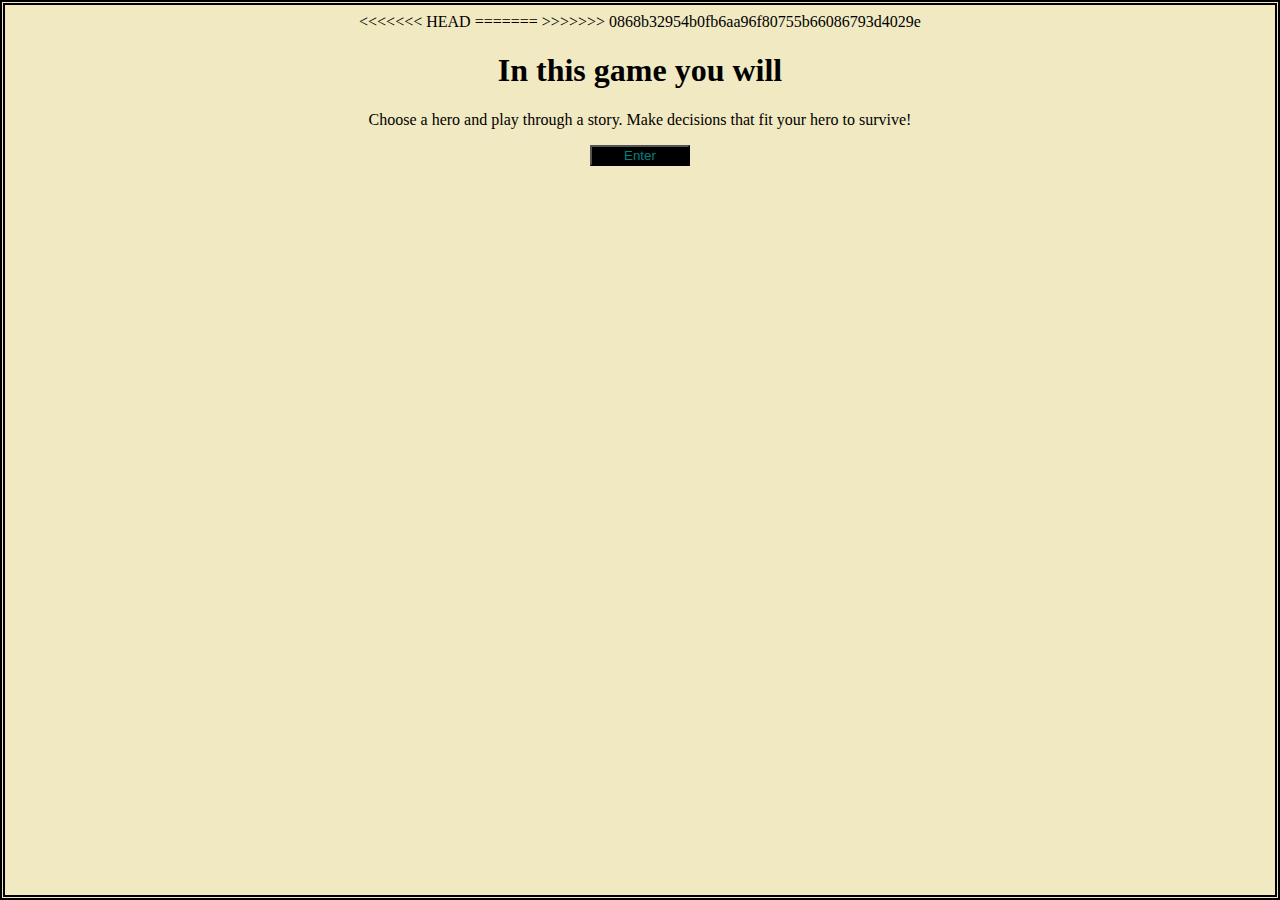
==== index.html @ 6e167d1a "rename CYOA.html to index.html" ====
<!DOCTYPE html PUBLIC "-//IETF//DTD HTML 2.0//EN">
<HTML>
   <HEAD>
<<<<<<< HEAD
        <link rel="stylesheet" href="cyoa.css">
=======
             <link rel="stylesheet" href="css/style.css">
>>>>>>> 0868b32954b0fb6aa96f80755b66086793d4029e
      <TITLE>
        CYOA Game
      </TITLE>
   </HEAD>
<BODY>

   <H1>In this game you will</H1>


   <P>Choose a hero and play through a story. Make decisions that fit your hero to survive!</P>
    
    <Button class = "Enter">Enter</Button>
    
    
</BODY>
    
    
</HTML>
---- css/style.css ----
html {
background-color: #f1e9c2;   
    border-style:double;
    border-color: black;
    border-width: thick;
    text-align:center;
}

.Enter {
    color: teal;
    background-color: black;
    width: 100px;
    
}

ul {
    list-style: none;
}

li {
   
display:inline-block;
float: left;
  width: 25%;
  margin: 2.5%;
    
}
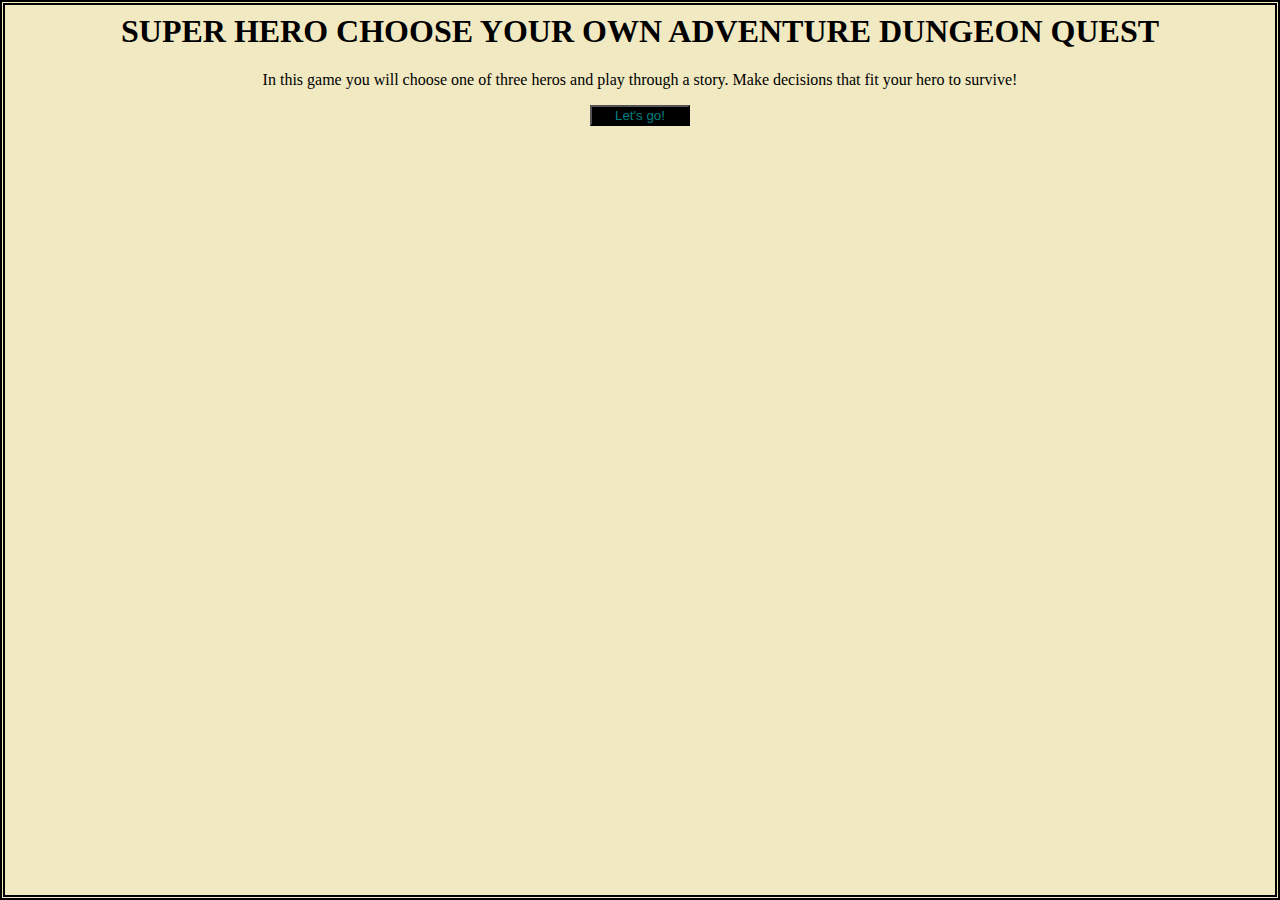
==== commit 36918de0: "Merge branch 'master' of https://github.com/Davenate/CYOA-game" ====
--- a/index.html
+++ b/index.html
@@ -1,23 +1,23 @@
 <!DOCTYPE html PUBLIC "-//IETF//DTD HTML 2.0//EN">
 <HTML>
    <HEAD>
-<<<<<<< HEAD
+
         <link rel="stylesheet" href="cyoa.css">
-=======
+
              <link rel="stylesheet" href="css/style.css">
->>>>>>> 0868b32954b0fb6aa96f80755b66086793d4029e
+
       <TITLE>
         CYOA Game
       </TITLE>
    </HEAD>
 <BODY>
 
-   <H1>In this game you will</H1>
+   <H1>SUPER HERO CHOOSE YOUR OWN ADVENTURE DUNGEON QUEST</H1>
 
 
-   <P>Choose a hero and play through a story. Make decisions that fit your hero to survive!</P>
+   <P>In this game you will choose one of three heros and play through a story. Make decisions that fit your hero to survive!</P>
     
-    <Button class = "Enter">Enter</Button>
+    <Button  href="CYOA-choose.html" class = "Enter">Let's go!</Button>
     
     
 </BODY>
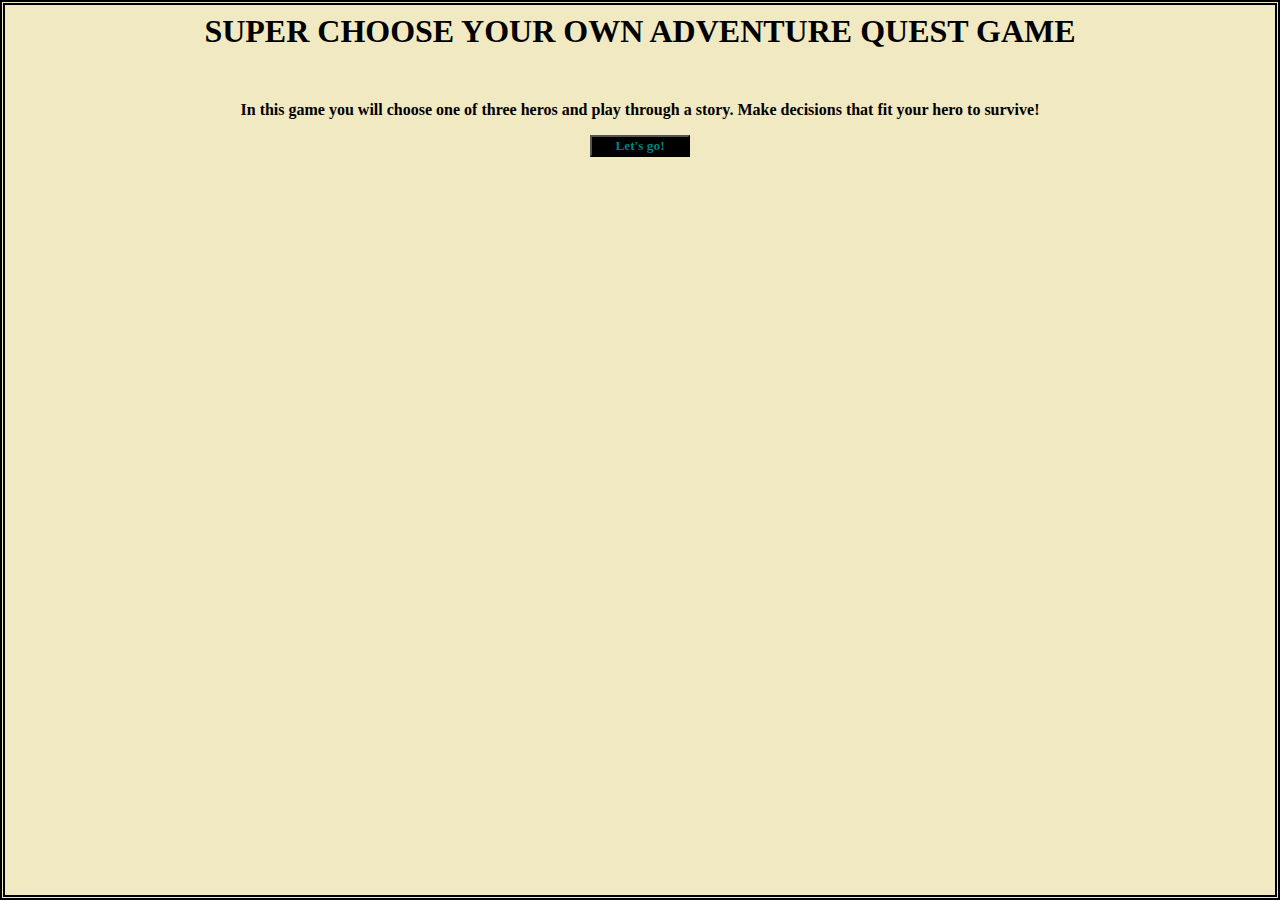
==== commit e22a4f7a: "Code is ready for meeting" ====
--- a/index.html
+++ b/index.html
@@ -1,26 +1,16 @@
 <!DOCTYPE html PUBLIC "-//IETF//DTD HTML 2.0//EN">
 <HTML>
    <HEAD>
+    <link rel="stylesheet" href="css/style.css">
+    <TITLE>CYOA Game</TITLE>
 
-        <link rel="stylesheet" href="cyoa.css">
-
-             <link rel="stylesheet" href="css/style.css">
-
-      <TITLE>
-        CYOA Game
-      </TITLE>
    </HEAD>
 <BODY>
-
-   <H1>SUPER HERO CHOOSE YOUR OWN ADVENTURE DUNGEON QUEST</H1>
-
-
+   <H1>SUPER CHOOSE YOUR OWN ADVENTURE QUEST GAME</H1>
    <P>In this game you will choose one of three heros and play through a story. Make decisions that fit your hero to survive!</P>
-    
-    <Button  href="CYOA-choose.html" class = "Enter">Let's go!</Button>
-    
-    
-</BODY>
-    
-    
+   <form action="choose.html">
+   	<Button type="submit" href="choose.html" class = "Enter">Let's go!</Button>
+   <form>
+   <script type="text/javascript" src="/scripts/gameData.js"></script>
+ </BODY>
 </HTML>--- a/css/style.css
+++ b/css/style.css
@@ -4,25 +4,73 @@
     border-color: black;
     border-width: thick;
     text-align:center;
+    font-family: papyrus; 
+    font-weight: bold;
 }
 
 .Enter {
     color: teal;
     background-color: black;
     width: 100px;
+    font-family: copperplate; 
+    font-weight: bold;
+}
+.Enter:disabled{
+visibility: hidden;
+
+}
+#select{
+    height:175px ;
+}
+h1{
+    margin-bottom: 51px
+}
+
+.choice {
+width: 230px;
+
+}
+#wrapper{
+    display:inline-block;
+text-align: center;
+
+}
     
-}
+} If I remove this everythihng 
 
 ul {
     list-style: none;
+    text-align: bottom;
+    max-width: 25px;
 }
 
-li {
+#box {
    
 display:inline-block;
 float: left;
   width: 25%;
   margin: 2.5%;
-    
+  text-align: center;
+  max-width: 240px;
+  border-style: double;
+
+ }
+  #option{
+display:inline-block;
+float: center;
+  width: 25%;
+  margin: 2.5%;
+  text-align: center;
+  max-width: 240px;
+  text-align: center;
 }
-    +  
+  
+#ready{
+    clear: both;
+}
+
+ footer {
+clear: both;
+
+ }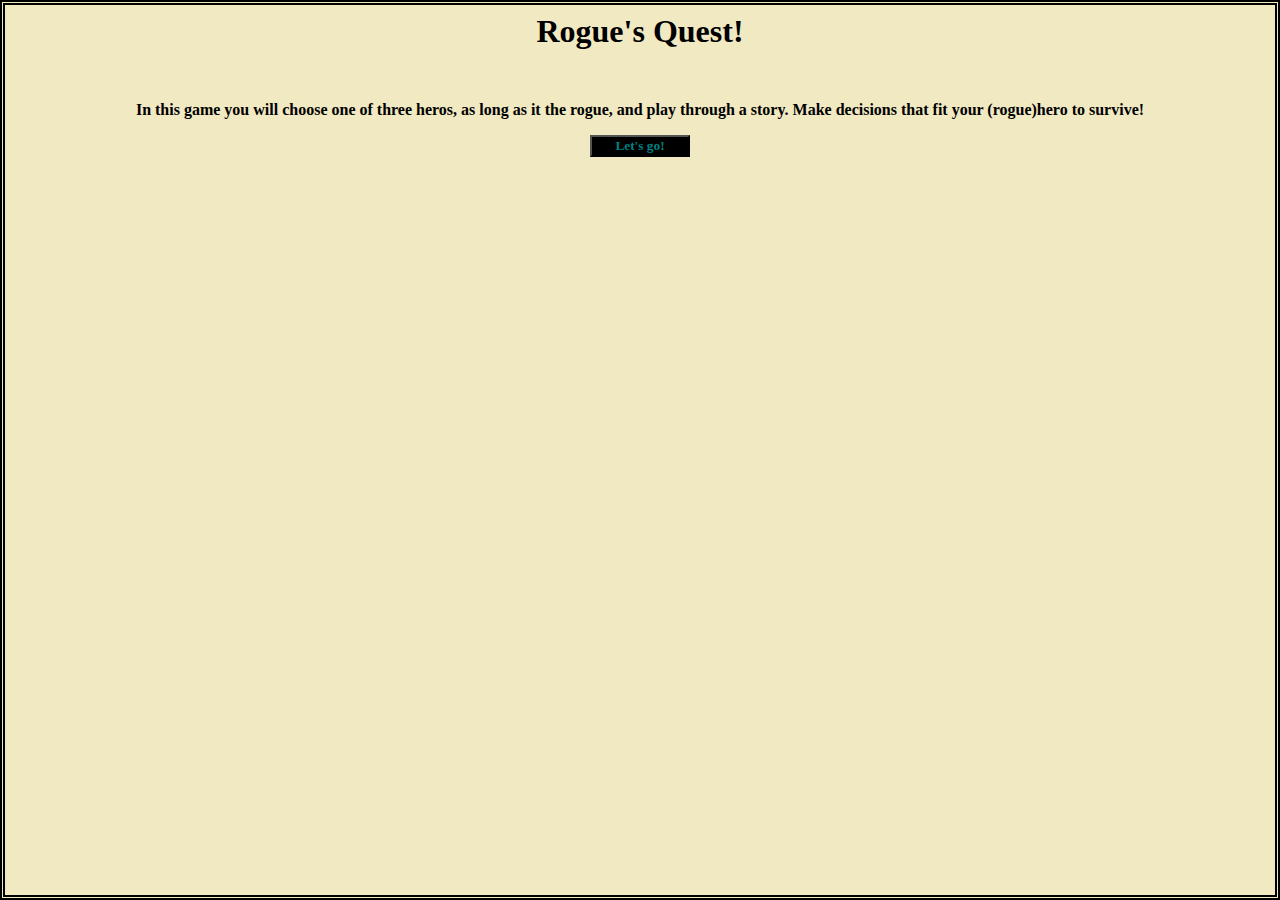
==== commit 132f0f02: "added Goblin Punch" ====
--- a/index.html
+++ b/index.html
@@ -6,8 +6,8 @@
 
    </HEAD>
 <BODY>
-   <H1>SUPER CHOOSE YOUR OWN ADVENTURE QUEST GAME</H1>
-   <P>In this game you will choose one of three heros and play through a story. Make decisions that fit your hero to survive!</P>
+   <H1>Rogue's Quest!</H1>
+   <P>In this game you will choose one of three heros, as long as it the rogue, and play through a story. Make decisions that fit your (rogue)hero to survive!</P>
    <form action="choose.html">
    	<Button type="submit" href="choose.html" class = "Enter">Let's go!</Button>
    <form>
--- a/css/style.css
+++ b/css/style.css
@@ -7,14 +7,35 @@
     font-family: papyrus; 
     font-weight: bold;
 }
-
+#proceed{
+color: teal;
+    background-color: black;
+font-family: copperplate; 
+    font-weight: bold;
+  
+}
 .Enter {
     color: teal;
     background-color: black;
     width: 100px;
     font-family: copperplate; 
     font-weight: bold;
+  }
+#title3{
+  max-width:;
 }
+.pgame {
+color: #119944;
+background-color: black;
+width: 120px;
+font-family: copperplate; 
+
+}
+
+.pgame:disabled{
+visibility: hidden;
+}
+
 .Enter:disabled{
 visibility: hidden;
 
@@ -24,6 +45,7 @@
 }
 h1{
     margin-bottom: 51px
+
 }
 
 .choice {
@@ -36,7 +58,7 @@
 
 }
     
-} If I remove this everythihng 
+} If I remove this everythihng explodes
 
 ul {
     list-style: none;
@@ -53,8 +75,19 @@
   text-align: center;
   max-width: 240px;
   border-style: double;
+ }
 
- }
+#score {
+display:inline-block;
+float: left;
+  width: 25%;
+  margin: 2.5%;
+  text-align: center;
+  max-width: 240px;
+  max-width: 240px;
+
+}
+
   #option{
 display:inline-block;
 float: center;
@@ -73,4 +106,56 @@
  footer {
 clear: both;
 
+ }
+
+ #placeholder, #placeholder2{
+  height: 100px;
+  width: 100px;
+  padding: 25px;
+  margin: 50px auto;
+  border: 1px solid gray;
+  border-radius: 5px;  
+  font-size:80px;
+  background-color: black;
+  color: red;
+
+ }
+#placeholder3 {
+  font-size: 20px;
+}
+
+
+ #punch{
+ color: #119944;
+background-color: black;
+width: 100px;
+height: 100px;
+font-family: copperplate; 
+border-radius: 50%;
+font-size: 22px;
+
+}
+h3{
+ height: 40px;
+  width: 40px;
+  padding: 25px;
+  margin: 10px auto;
+  border: 1px solid gray;
+  border-radius: 10px;  
+  font-size:40px;
+  background-color: black;
+  color: teal;}
+
+ 
+ @media only screen and (max-width: 684px) {
+
+#box {
+
+  width: 25%;
+  margin: 2.5%;
+  text-align: center;
+  max-width: 240px;
+  border-style: double;
+ }
+
  }